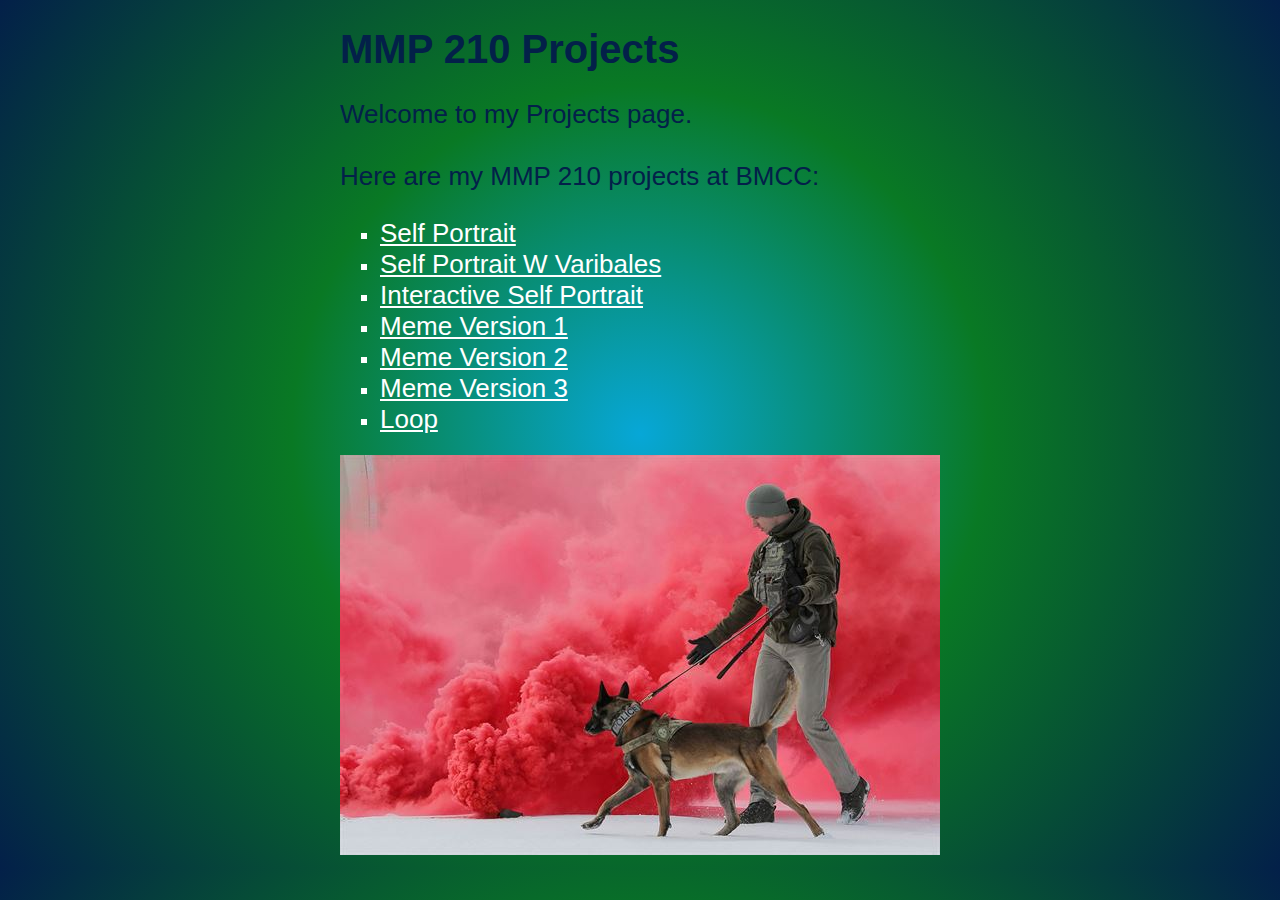
==== index.html @ 4fb0dc84 "adds loop assignment" ====
<!doctype html>
<html>
<head>
	<title>MMP 210</title>
	<meta charset="UTF-8">
	<link href="style.css" type="text/css" rel="stylesheet"> 
</head>
<body>
	<div id="container">
		<h1>MMP 210 Projects</h1>
		<p>Welcome to my Projects page.
			<br><br>Here are my MMP 210 projects at BMCC:</p>	
		<ul>
			<li class="link"><a href="self_portrait">Self Portrait</a></li>
			<li class="link"><a href="variables">Self Portrait W Varibales</a></li>
			<li class="link"><a href="interactive">Interactive Self Portrait</a></li>
			<li class="link"><a href="meme_v1">Meme Version 1</a></li>
			<li class="link"><a href="meme_v2">Meme Version 2</a></li>
			<li class="link"><a href="meme_v3">Meme Version 3</a></li>
			<li class="link"><a href="loop">Loop</a></li>
		</ul>
		<img src="dog.jpeg">
	</div>	
</body>
</html>
---- style.css ----
body {
	background-color: background: rgb(7,167,215);
background: radial-gradient(circle, rgba(7,167,215,1) 0%, rgba(9,121,36,1) 45%, rgba(3,32,73,1) 100%);;
	color: white;
	font-family: roboto, Verdana, sans-serif;
	font-size: 20px;
}

h1 {
	font-size: 2em;
color: #032049;
}

p {
font-size: 1.3em;
color: #032049;
}

a { 
font-size: 1.3em;
color: white;
transition: color 300ms ease-in;
 }

 a:hover {
 	color: #d40b40;
 }

 img {
 	max-width: 100%;
 }

#container {
	max-width: 600px;
	margin: 0 auto;
}

.link {
	list-style: square;
}
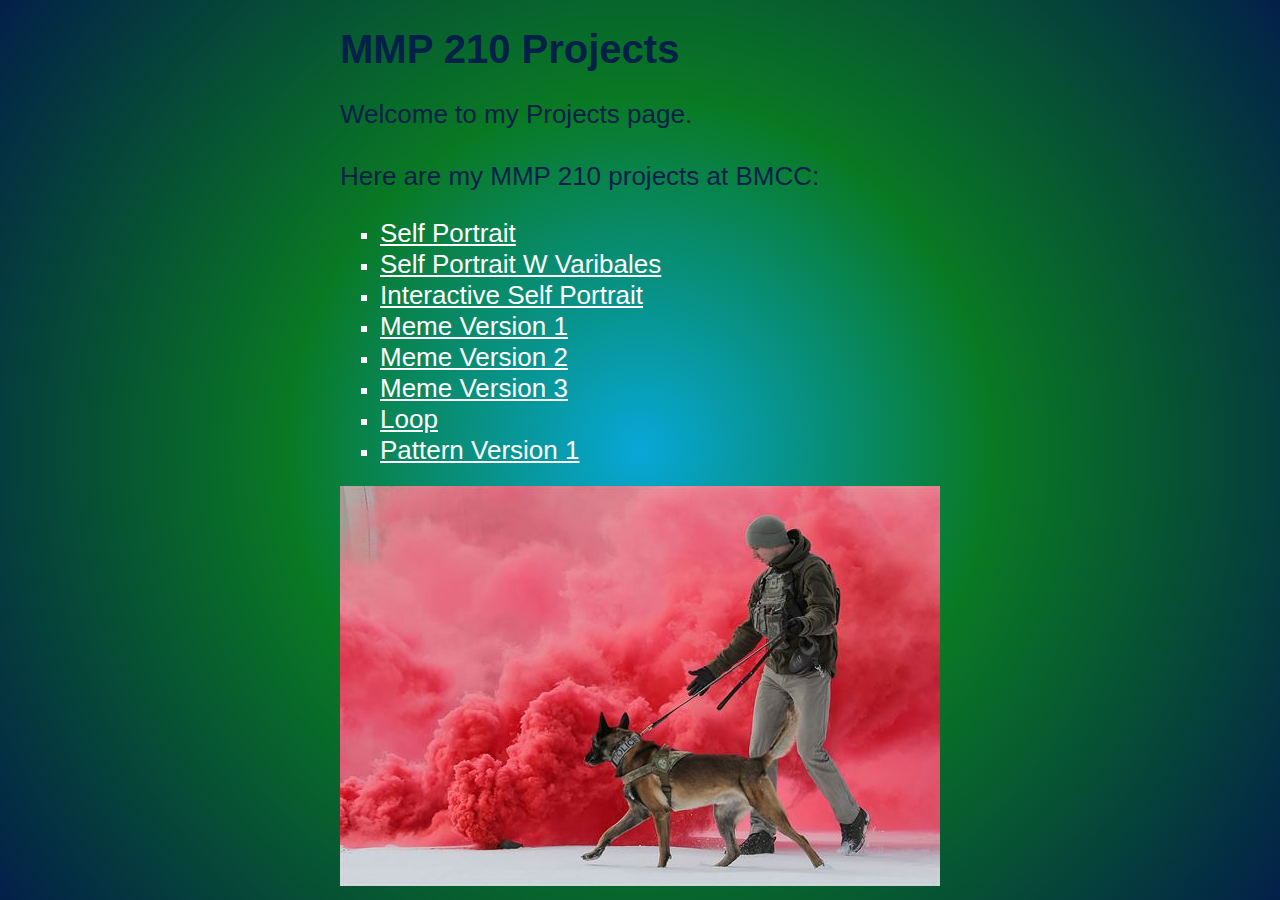
==== commit 7a4f29e4: "adds random to pattern" ====
--- a/index.html
+++ b/index.html
@@ -14,10 +14,13 @@
 			<li class="link"><a href="self_portrait">Self Portrait</a></li>
 			<li class="link"><a href="variables">Self Portrait W Varibales</a></li>
 			<li class="link"><a href="interactive">Interactive Self Portrait</a></li>
+
 			<li class="link"><a href="meme_v1">Meme Version 1</a></li>
 			<li class="link"><a href="meme_v2">Meme Version 2</a></li>
 			<li class="link"><a href="meme_v3">Meme Version 3</a></li>
+			
 			<li class="link"><a href="loop">Loop</a></li>
+			<li class="link"><a href="pattern_v1">Pattern Version 1</a></li>
 		</ul>
 		<img src="dog.jpeg">
 	</div>	
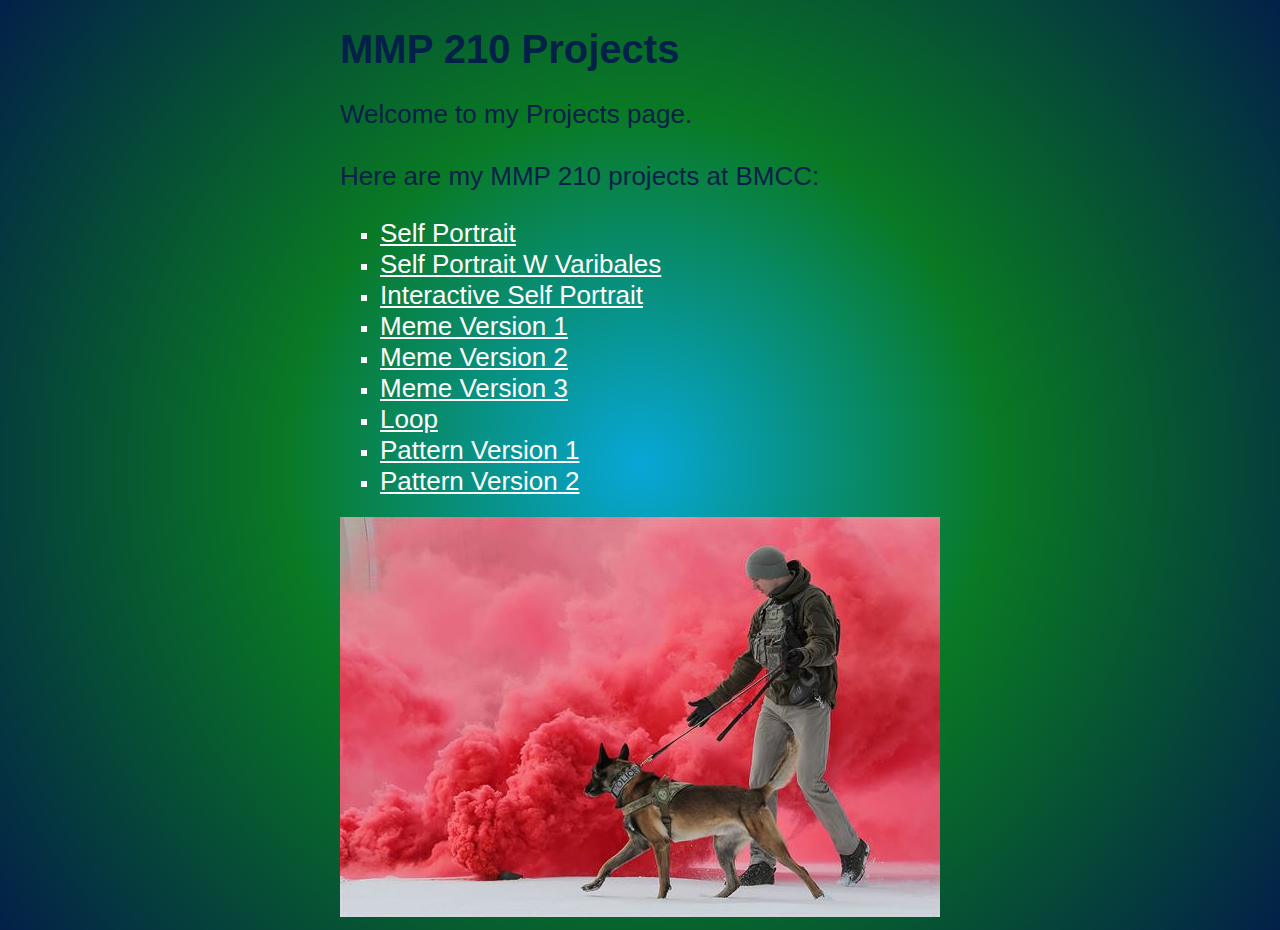
==== commit 778512d1: "Creates pattern 2: Interafec" ====
--- a/index.html
+++ b/index.html
@@ -20,7 +20,9 @@
 			<li class="link"><a href="meme_v3">Meme Version 3</a></li>
 			
 			<li class="link"><a href="loop">Loop</a></li>
-			<li class="link"><a href="pattern_v1">Pattern Version 1</a></li>
+			<li class="link"><a href="pattern_v1">Pattern Version 1</a>
+			<li class="link"><a href="pattern_v2">Pattern Version 2</a>	
+			</li>
 		</ul>
 		<img src="dog.jpeg">
 	</div>	
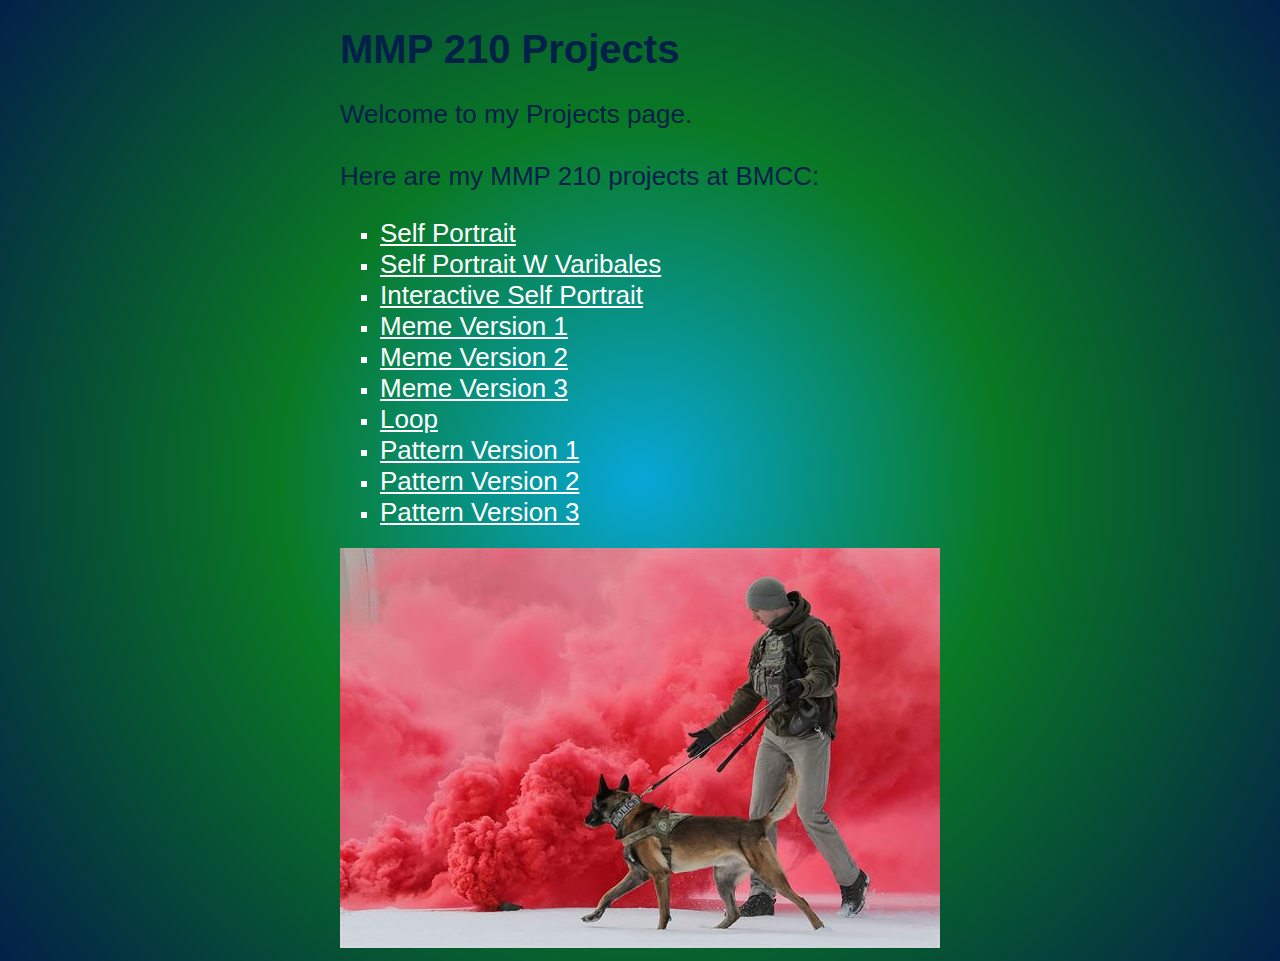
==== commit 8cf7c348: "Creates Pattern V3" ====
--- a/index.html
+++ b/index.html
@@ -21,7 +21,8 @@
 			
 			<li class="link"><a href="loop">Loop</a></li>
 			<li class="link"><a href="pattern_v1">Pattern Version 1</a>
-			<li class="link"><a href="pattern_v2">Pattern Version 2</a>	
+			<li class="link"><a href="pattern_v2">Pattern Version 2</a>
+			<li class="link"><a href="pattern_v3">Pattern Version 3</a>	
 			</li>
 		</ul>
 		<img src="dog.jpeg">
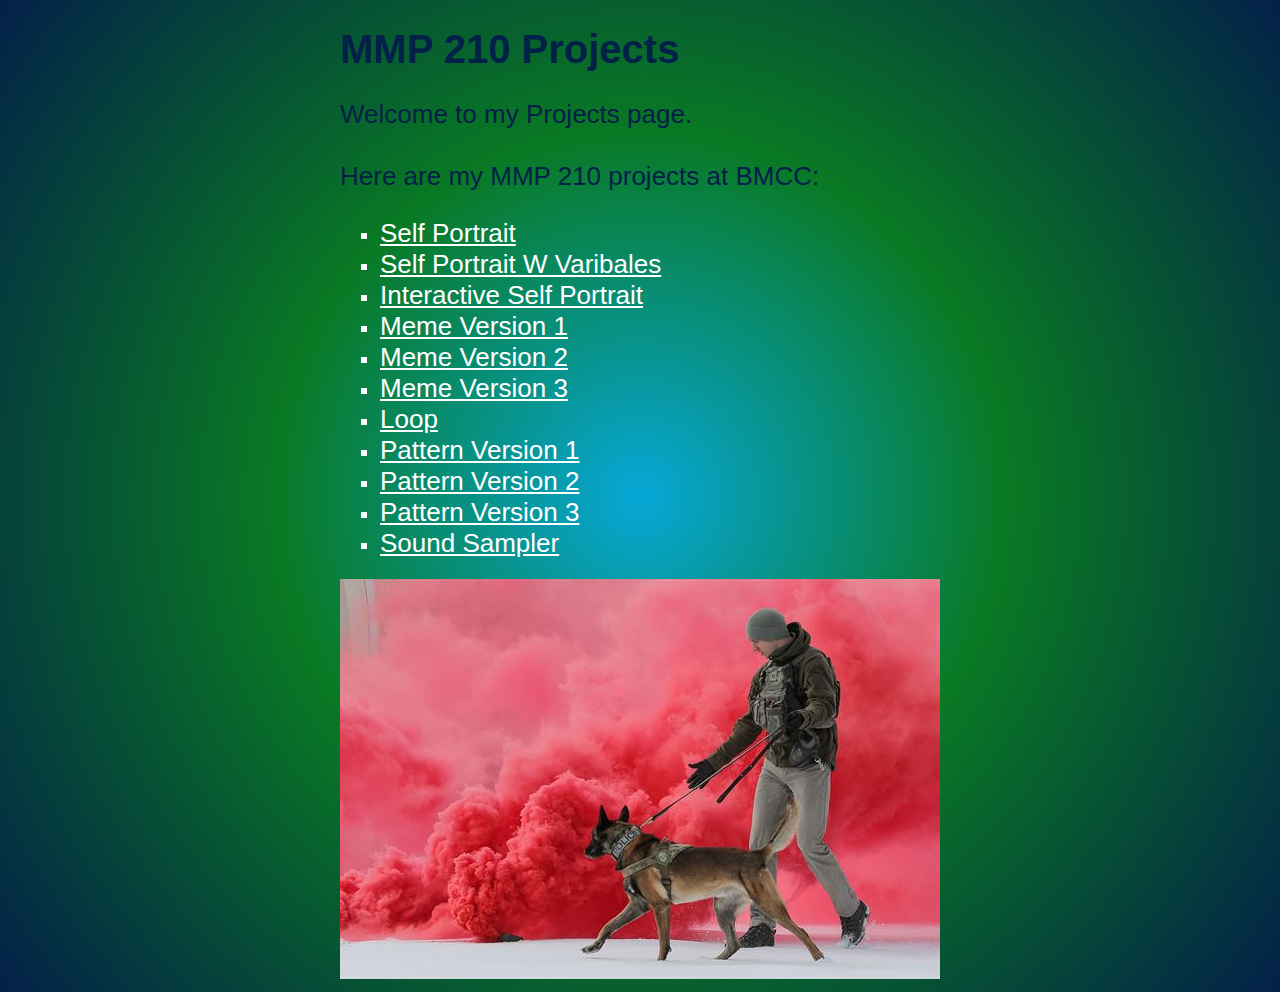
==== commit c8d40b09: "Creates Sound Sampler" ====
--- a/index.html
+++ b/index.html
@@ -23,6 +23,8 @@
 			<li class="link"><a href="pattern_v1">Pattern Version 1</a>
 			<li class="link"><a href="pattern_v2">Pattern Version 2</a>
 			<li class="link"><a href="pattern_v3">Pattern Version 3</a>	
+
+			<li class="link"><a href="sound">Sound Sampler</a>			
 			</li>
 		</ul>
 		<img src="dog.jpeg">
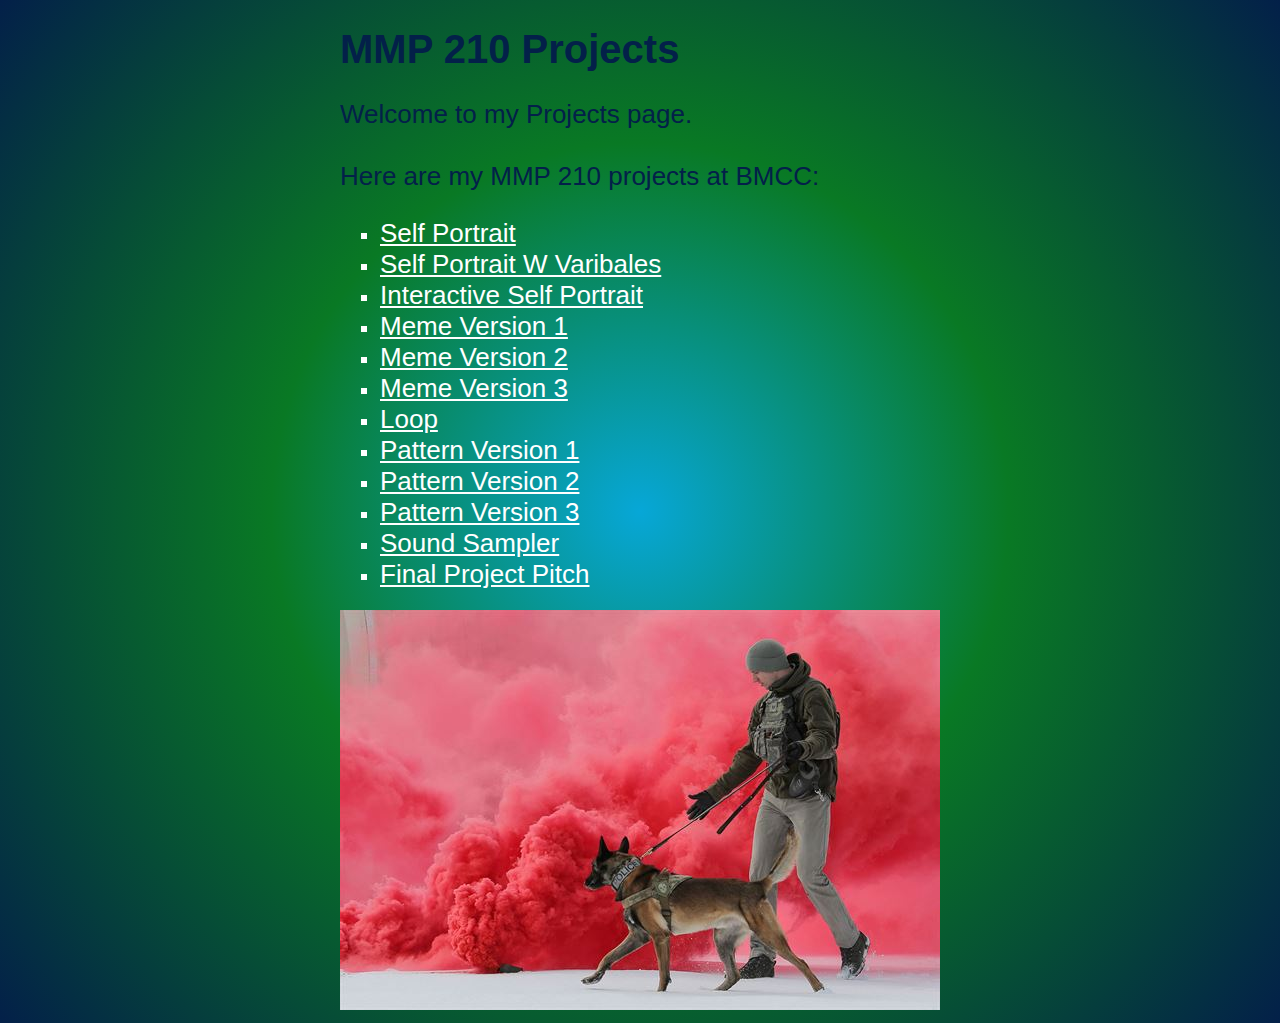
==== commit be65e74d: "Creates Final Project Pitch" ====
--- a/index.html
+++ b/index.html
@@ -24,7 +24,9 @@
 			<li class="link"><a href="pattern_v2">Pattern Version 2</a>
 			<li class="link"><a href="pattern_v3">Pattern Version 3</a>	
 
-			<li class="link"><a href="sound">Sound Sampler</a>			
+			<li class="link"><a href="sound">Sound Sampler</a>
+
+			<li class="link"><a href="final_project_Pitch">Final Project Pitch</a>			
 			</li>
 		</ul>
 		<img src="dog.jpeg">
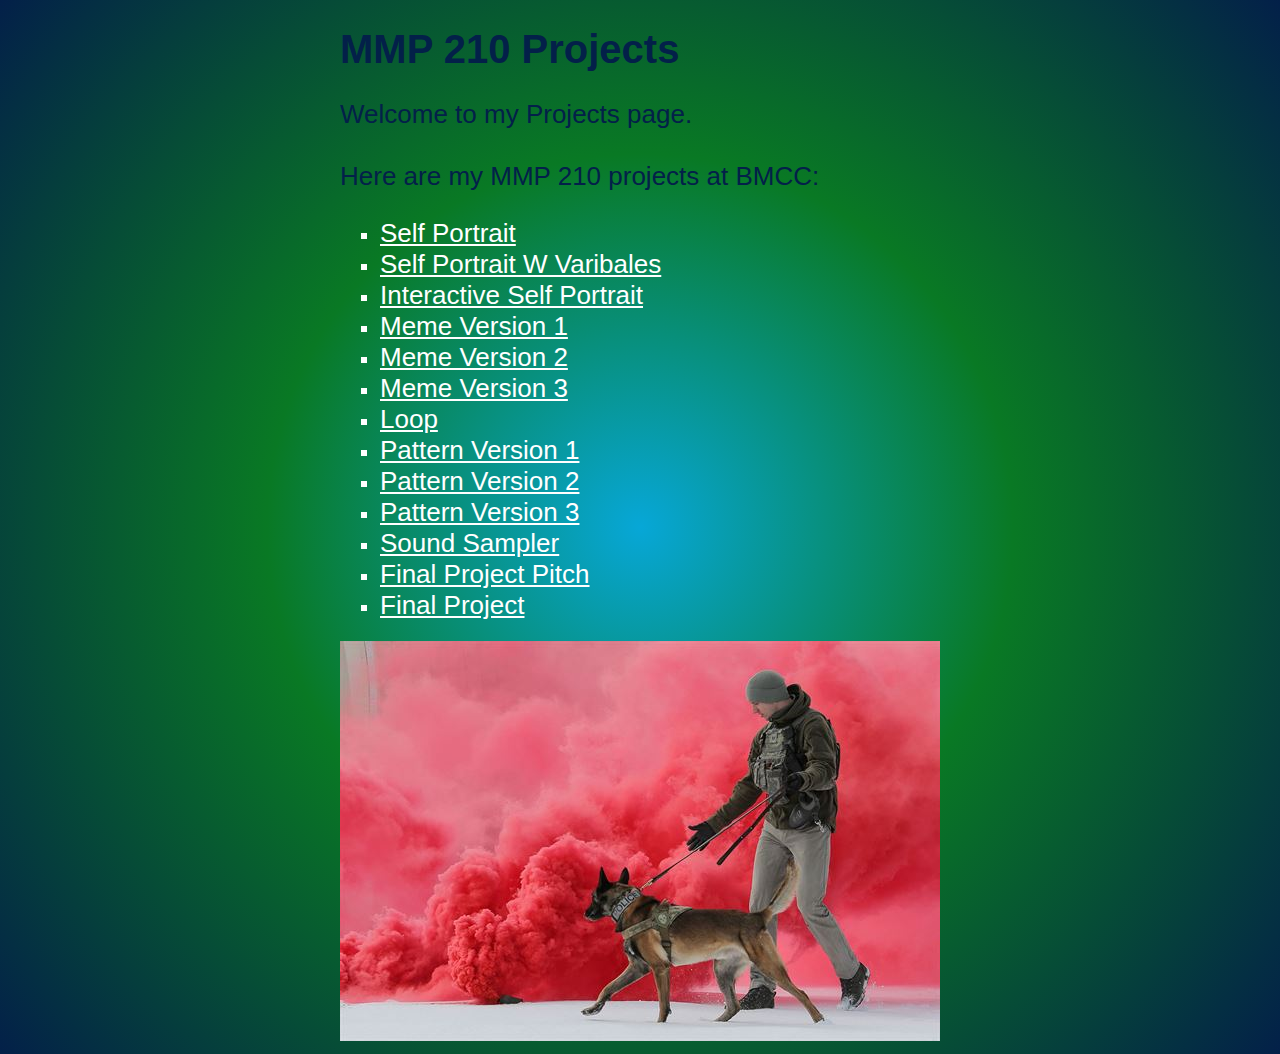
==== commit 5a48e4c3: "Creates Final Project" ====
--- a/index.html
+++ b/index.html
@@ -26,7 +26,8 @@
 
 			<li class="link"><a href="sound">Sound Sampler</a>
 
-			<li class="link"><a href="final_project_Pitch">Final Project Pitch</a>			
+			<li class="link"><a href="final_project_pitch">Final Project Pitch</a>
+			<li class="link"><a href="final_project">Final Project</a>			
 			</li>
 		</ul>
 		<img src="dog.jpeg">
